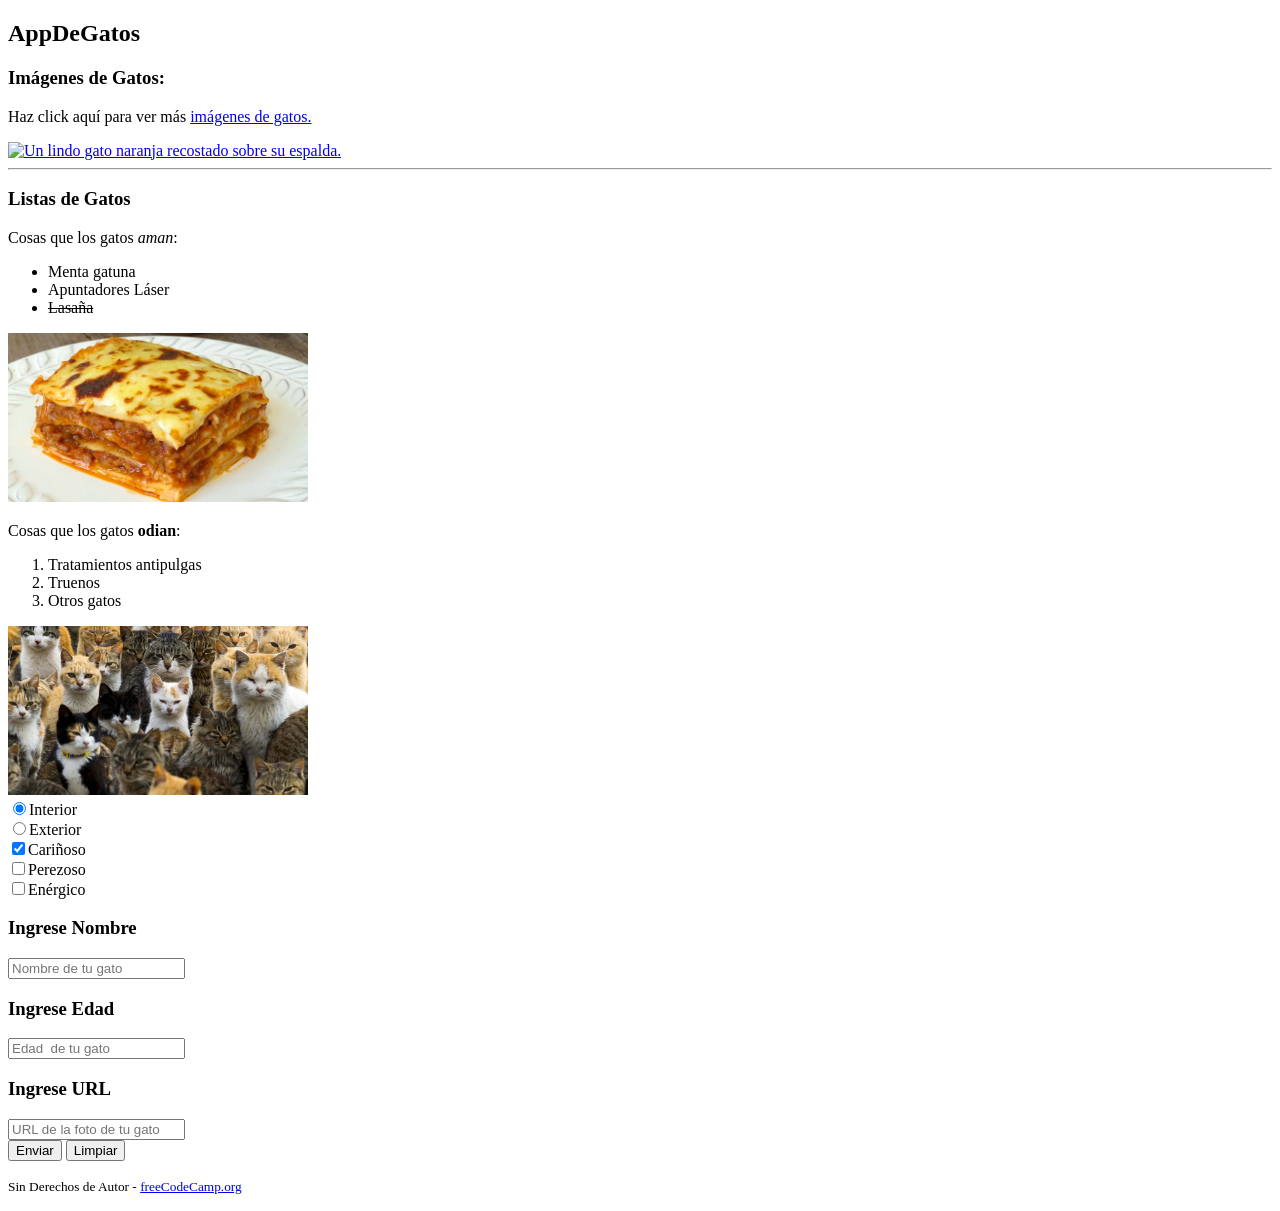
==== index.html @ 46e7efb8 "cambie nombre" ====
<!DOCTYPE html>
<html lang="es">
  <head>
    <title>AppDeGatos</title>
    <link href="style.css" rel="stylesheet">
  </head>
  <body>
    <h2>AppDeGatos</h2>
    <main>
      <h3>Imágenes de Gatos:</h3>
      <!-- TODO: Agregar enlace a imágenes de gatos -->
      <p>Haz click aquí para ver más <a href="#" target="_blank" rel="noopener noreferrer">imágenes de gatos.</a></p>

      <a href="#" target="_blank" rel="noopener noreferrer"><img src="https://bit.ly/fcc-relaxing-cat" alt="Un lindo gato naranja recostado sobre su espalda."></a>

      <hr>

      <h3>Listas de Gatos</h3>

      <div>
        <p>Cosas que los gatos <em>aman</em>:</p>
        <ul>
          <li>Menta gatuna</li>
          <li>Apuntadores Láser</li>
          <li><s>Lasaña</s></li>
        </ul>
        <img src="imagenes/lasaña.jpg" alt="Lasaña" width="300">

        <p>Cosas que los gatos <strong>odian</strong>:</p>
        <ol>
          <li>Tratamientos antipulgas</li>
          <li>Truenos</li>
          <li>Otros gatos</li>
        </ol>
      </div>
      <img src="imagenes/gatos.jpg" alt="Gatos" width="300">

      <form action="/enviar-respuesta">
        <!-- Botones de Radio -->
        <label for="interior">
          <input id="interior" type="radio" value="interior" name="interior-exterior" checked>Interior
        </label>
        <br>
        <label for="exterior">
          <input id="exterior" type="radio" value="exterior" name="interior-exterior">Exterior
        </label>
        <br>
      
        <!-- Casillas de Verificación -->
        <label for="carinoso">
          <input id="carinoso" type="checkbox" value="carinoso" name="personalidad" checked>Cariñoso
        </label>
        <br>
        <label for="perezoso">
          <input id="perezoso" type="checkbox" value="perezoso" name="personalidad">Perezoso
        </label>
        <br>
        <label for="energico">
          <input id="energico" type="checkbox" value="energico" name="personalidad">Enérgico
        </label>
        <br>

        <!-- Texto y Botón Enviar -->
        <h3>Ingrese Nombre</h3>
        <input type="text" placeholder="Nombre de tu gato" required><br>
        <h3>Ingrese Edad</h3>
        <input type="text" placeholder="Edad  de tu gato" required><br>
        <h3>Ingrese URL</h3>
        <input type="text" placeholder="URL de la foto de tu gato" required><br>
        <button type="submit">Enviar</button>
        <button type="reset">Limpiar</button>
      </form>
    </main>

    <footer>
      <p><small>Sin Derechos de Autor - <a href="https://www.freecodecamp.org/espanol/">freeCodeCamp.org</a></small></p>
    </footer>
  </body>
</html>
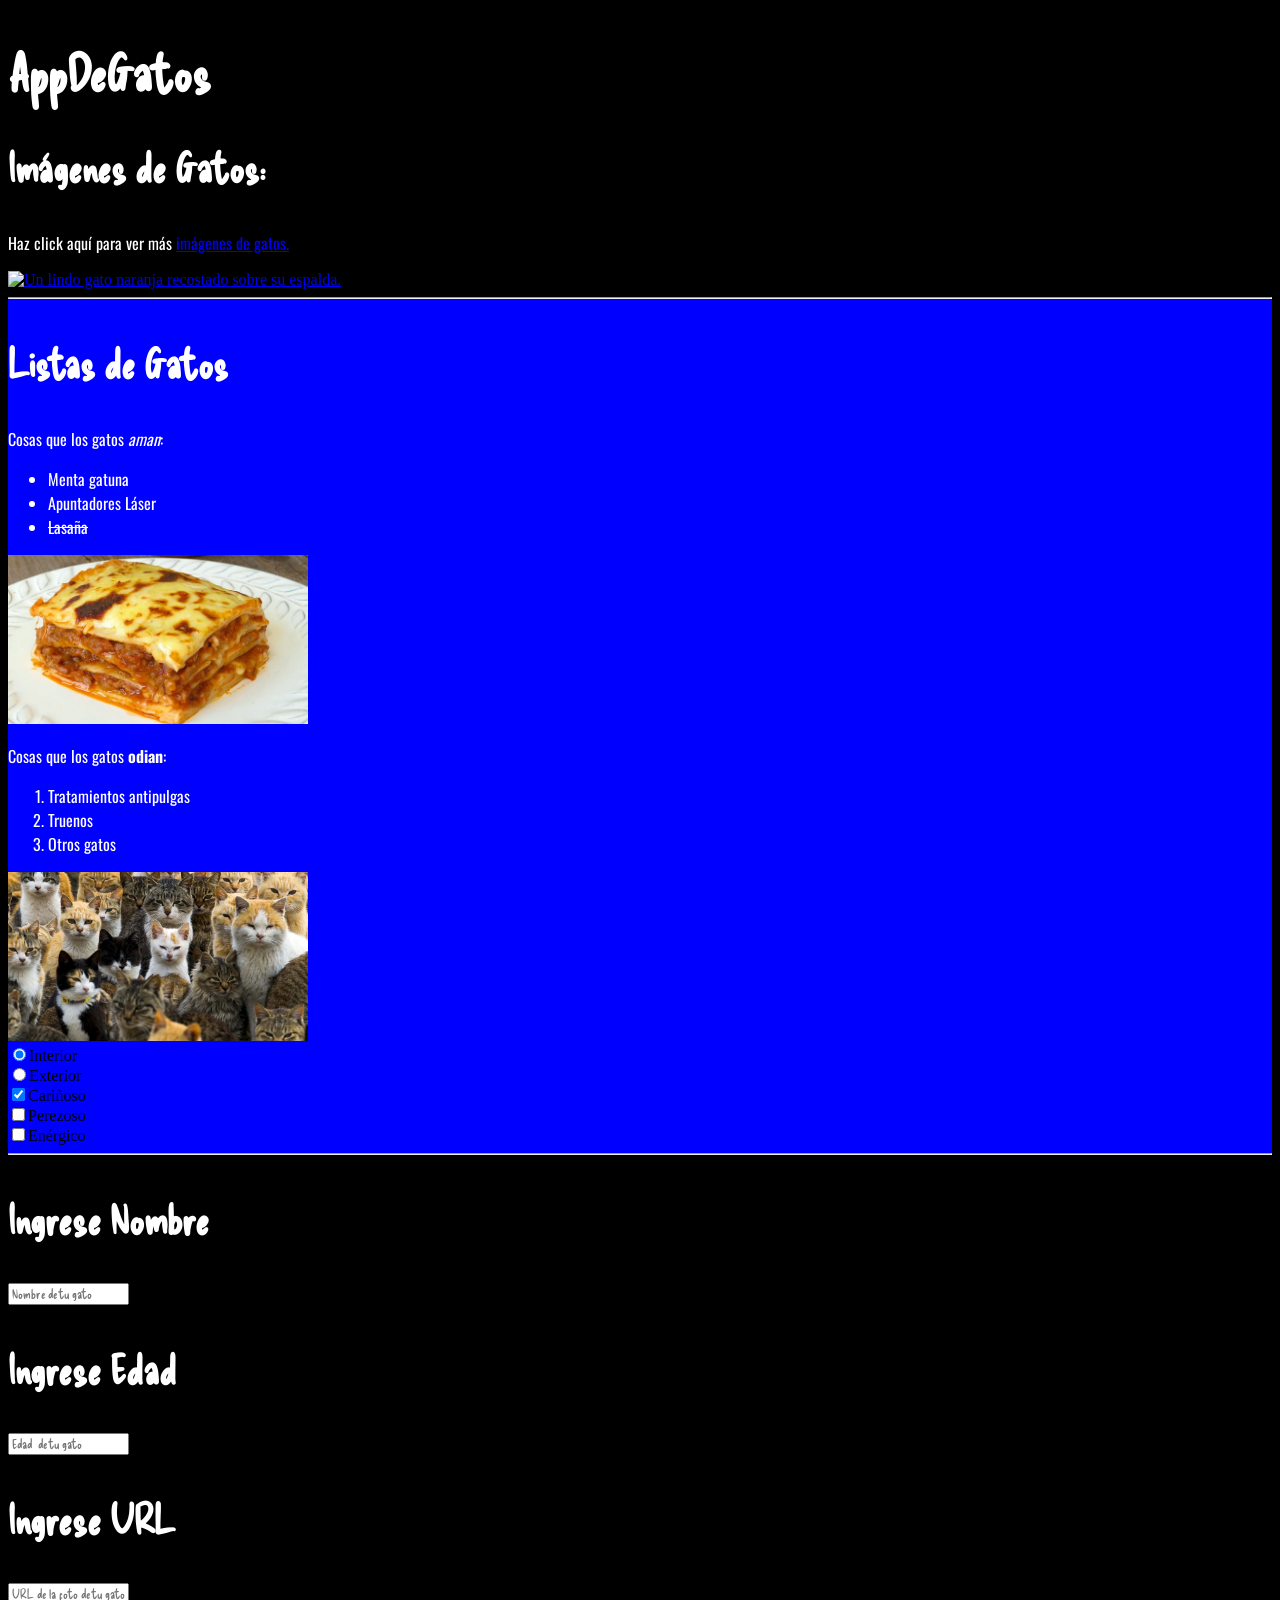
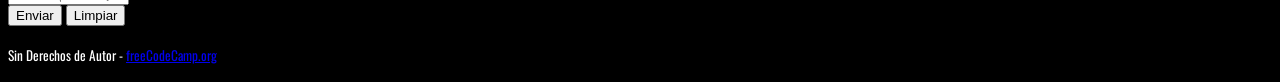
==== commit 314e9fc6: "agregue css" ====
--- a/index.html
+++ b/index.html
@@ -1,10 +1,14 @@
-<!DOCTYPE html>
+ <!DOCTYPE html>
 <html lang="es">
   <head>
     <title>AppDeGatos</title>
     <link href="style.css" rel="stylesheet">
+    <link rel="preconnect" href="https://fonts.googleapis.com">
+    <link rel="preconnect" href="https://fonts.gstatic.com" crossorigin>
+    <link href="https://fonts.googleapis.com/css2?family=Caveat&family=Delicious+Handrawn&family=Oswald:wght@200&display=swap" rel="stylesheet">
   </head>
   <body>
+    
     <h2>AppDeGatos</h2>
     <main>
       <h3>Imágenes de Gatos:</h3>
@@ -13,13 +17,12 @@
 
       <a href="#" target="_blank" rel="noopener noreferrer"><img src="https://bit.ly/fcc-relaxing-cat" alt="Un lindo gato naranja recostado sobre su espalda."></a>
 
-      <hr>
-
+      <div>
+        <hr>
       <h3>Listas de Gatos</h3>
 
-      <div>
         <p>Cosas que los gatos <em>aman</em>:</p>
-        <ul>
+        <ul class="text">
           <li>Menta gatuna</li>
           <li>Apuntadores Láser</li>
           <li><s>Lasaña</s></li>
@@ -27,12 +30,11 @@
         <img src="imagenes/lasaña.jpg" alt="Lasaña" width="300">
 
         <p>Cosas que los gatos <strong>odian</strong>:</p>
-        <ol>
+        <ol class="text">
           <li>Tratamientos antipulgas</li>
           <li>Truenos</li>
           <li>Otros gatos</li>
         </ol>
-      </div>
       <img src="imagenes/gatos.jpg" alt="Gatos" width="300">
 
       <form action="/enviar-respuesta">
@@ -59,7 +61,8 @@
           <input id="energico" type="checkbox" value="energico" name="personalidad">Enérgico
         </label>
         <br>
-
+        <hr>
+        </div>
         <!-- Texto y Botón Enviar -->
         <h3>Ingrese Nombre</h3>
         <input type="text" placeholder="Nombre de tu gato" required><br>
--- a/style.css
+++ b/style.css
@@ -0,0 +1,33 @@
+body{
+	background: black;
+}
+.text{
+ color: white; 
+ font-family: 'Oswald', sans-serif;
+ 
+}
+h3{
+	color: white;
+	font-size: 40px;
+   font-family: 'Delicious Handrawn', cursive;
+}
+p{
+	color: white;
+	font-family: 'Oswald', sans-serif;
+}
+div{
+	background: blue;
+}
+h2{
+	color: white;
+	font-size: 50px;
+	font-family: 'Delicious Handrawn', cursive;
+
+}
+input{
+	color: white;
+	font-family: 'Delicious Handrawn', cursive;
+}
+.energico{
+	color: white;
+}
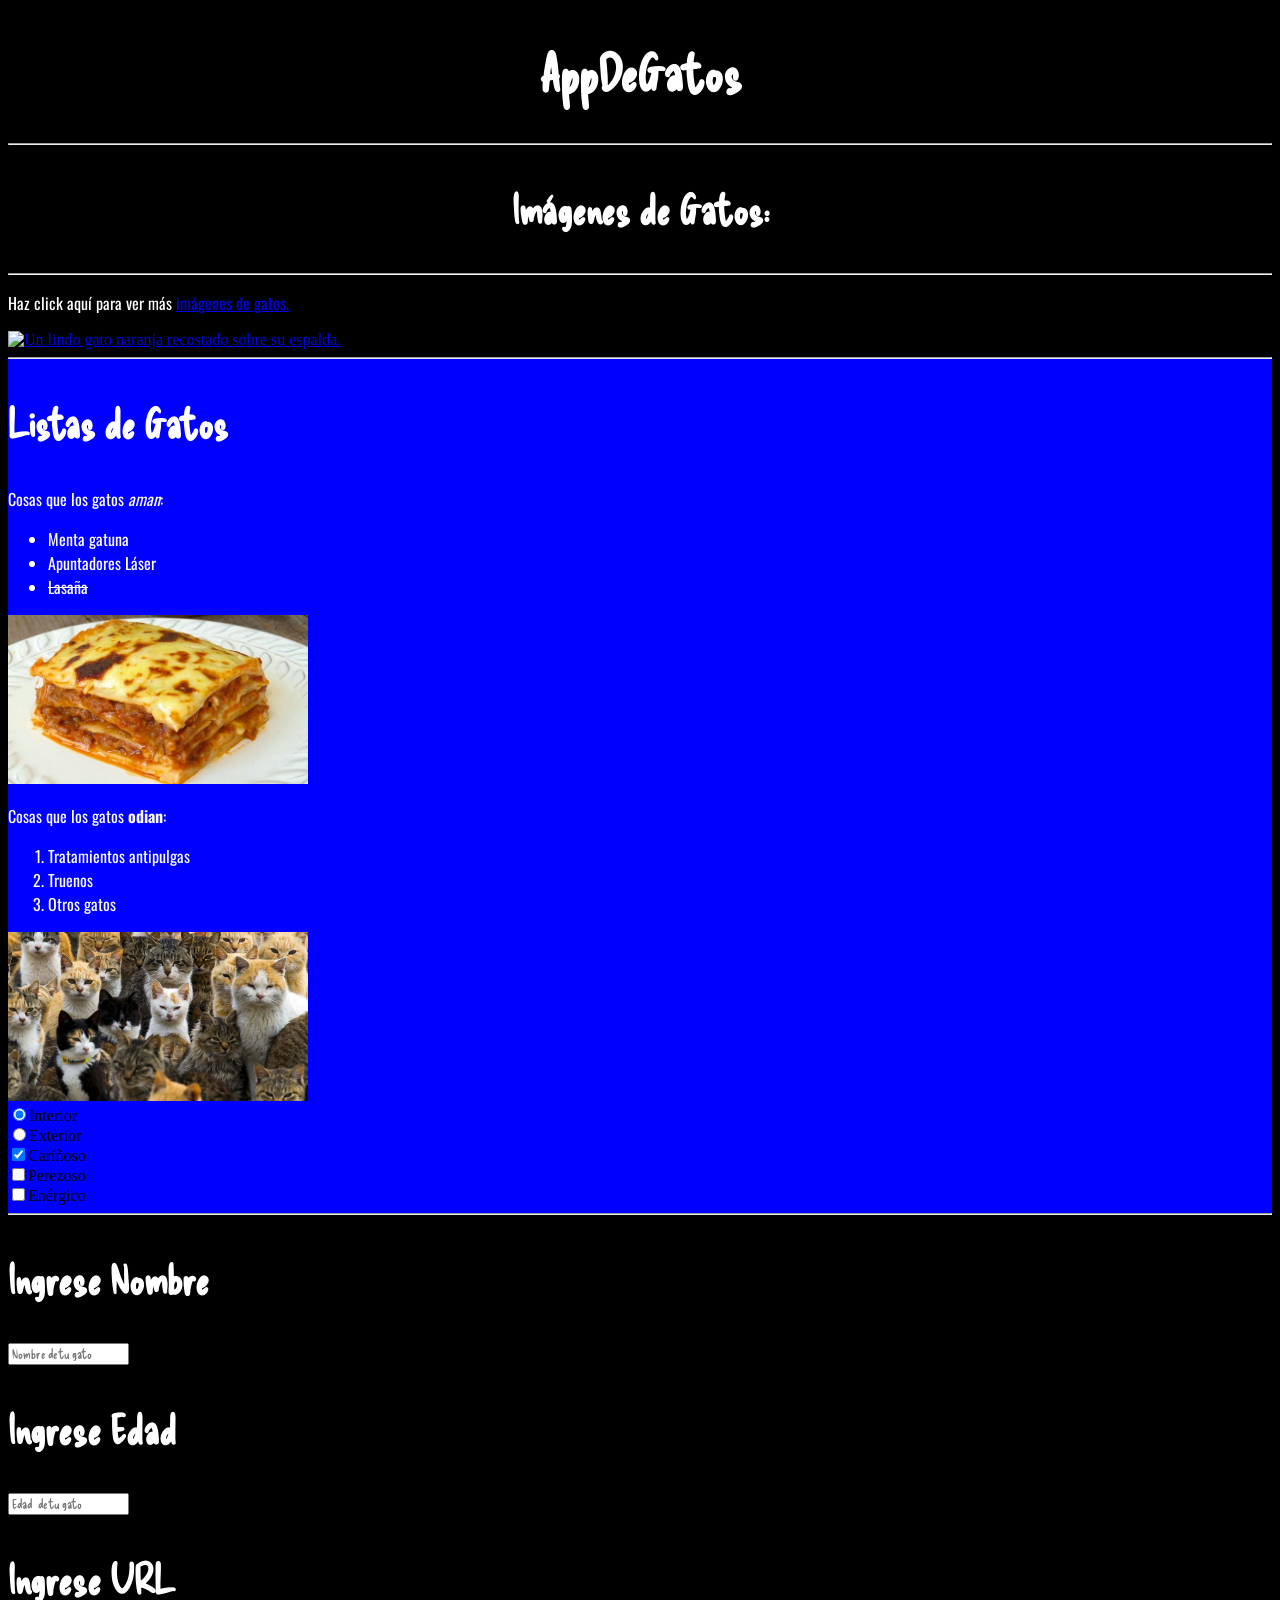
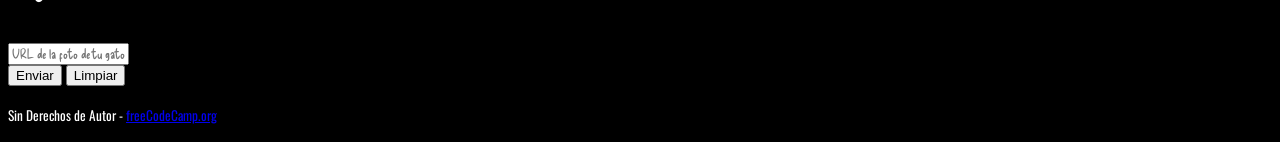
==== commit 417f4832: "modifique la pagina" ====
--- a/index.html
+++ b/index.html
@@ -9,9 +9,11 @@
   </head>
   <body>
     
-    <h2>AppDeGatos</h2>
+    <center><h2>AppDeGatos</h2>
     <main>
-      <h3>Imágenes de Gatos:</h3>
+      <hr>
+      <h3>Imágenes de Gatos:</h3></center>
+      <hr>
       <!-- TODO: Agregar enlace a imágenes de gatos -->
       <p>Haz click aquí para ver más <a href="#" target="_blank" rel="noopener noreferrer">imágenes de gatos.</a></p>
 
